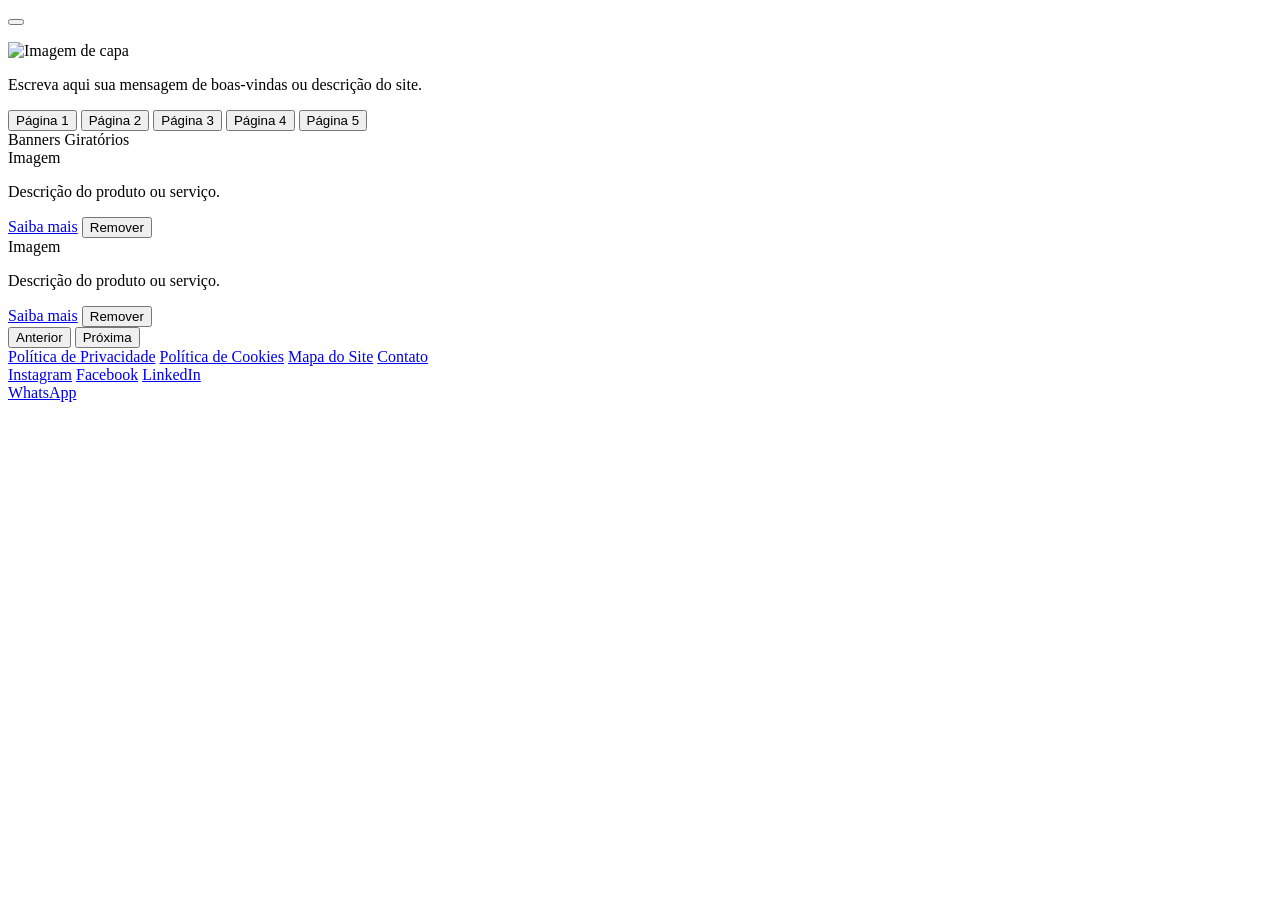
==== index.html @ 06d866be "Criar index.html na raiz do repositório" ====
<!DOCTYPE html>
<html lang="pt-BR">
<head>
  <meta charset="UTF-8">
  <meta name="viewport" content="width=device-width, initial-scale=1.0">
  <title>ConnectTech</title>
  <link rel="stylesheet" href="style.css">
</head>
<body>

  <!-- Botão de menu (3 barrinhas) -->
  <button id="btn-menu" aria-label="Abrir menu">
    <span></span>
    <span></span>
    <span></span>
  </button>

  <!-- Aba lateral do menu -->
  <nav id="menu-lateral">
    <ul id="lista-paginas">
      <!-- As páginas serão inseridas aqui -->
    </ul>
  </nav>

  <!-- Capa do site -->
  <header id="capa">
    <img src="" alt="Imagem de capa" id="imagem-capa">

    <!-- Caixa de boas-vindas -->
    <section id="boas-vindas">
      <p>Escreva aqui sua mensagem de boas-vindas ou descrição do site.</p>
    </section>

    <!-- Botões de página (somem quando o menu abre) -->
    <div id="botoes-paginas">
      <button>Página 1</button>
      <button>Página 2</button>
      <button>Página 3</button>
      <button>Página 4</button>
      <button>Página 5</button>
    </div>
  </header>

  <!-- Banners giratórios -->
  <section class="faixa-banners" id="banners">
    Banners Giratórios
  </section>

  <!-- Vitrines -->
  <main class="vitrine" id="vitrines">

    <div class="vitrine-item">
      <div class="vitrine-imagem">Imagem</div>
      <div class="vitrine-texto">
        <p>Descrição do produto ou serviço.</p>
        <a href="#" class="botao-link">Saiba mais</a>
        <button class="botao-remover">Remover</button>
      </div>
    </div>

    <div class="vitrine-item">
      <div class="vitrine-imagem">Imagem</div>
      <div class="vitrine-texto">
        <p>Descrição do produto ou serviço.</p>
        <a href="#" class="botao-link">Saiba mais</a>
        <button class="botao-remover">Remover</button>
      </div>
    </div>

  </main>

  <!-- Botões de navegação entre páginas -->
  <div id="navegacao-paginas">
    <button id="pagina-anterior">Anterior</button>
    <button id="proxima-pagina">Próxima</button>
  </div>

  <!-- Rodapé -->
  <footer id="rodape">
    <div id="links-politicas">
      <a href="#">Política de Privacidade</a>
      <a href="#">Política de Cookies</a>
      <a href="#">Mapa do Site</a>
      <a href="#">Contato</a>
    </div>
    <div id="redes-sociais">
      <a href="#" id="link-instagram">Instagram</a>
      <a href="#" id="link-facebook">Facebook</a>
      <a href="#" id="link-linkedin">LinkedIn</a>
    </div>
  </footer>

  <!-- Botão flutuante do WhatsApp -->
  <a id="botao-whatsapp" href="#">WhatsApp</a>

  <script src="script.js"></script>
</body>
</html>
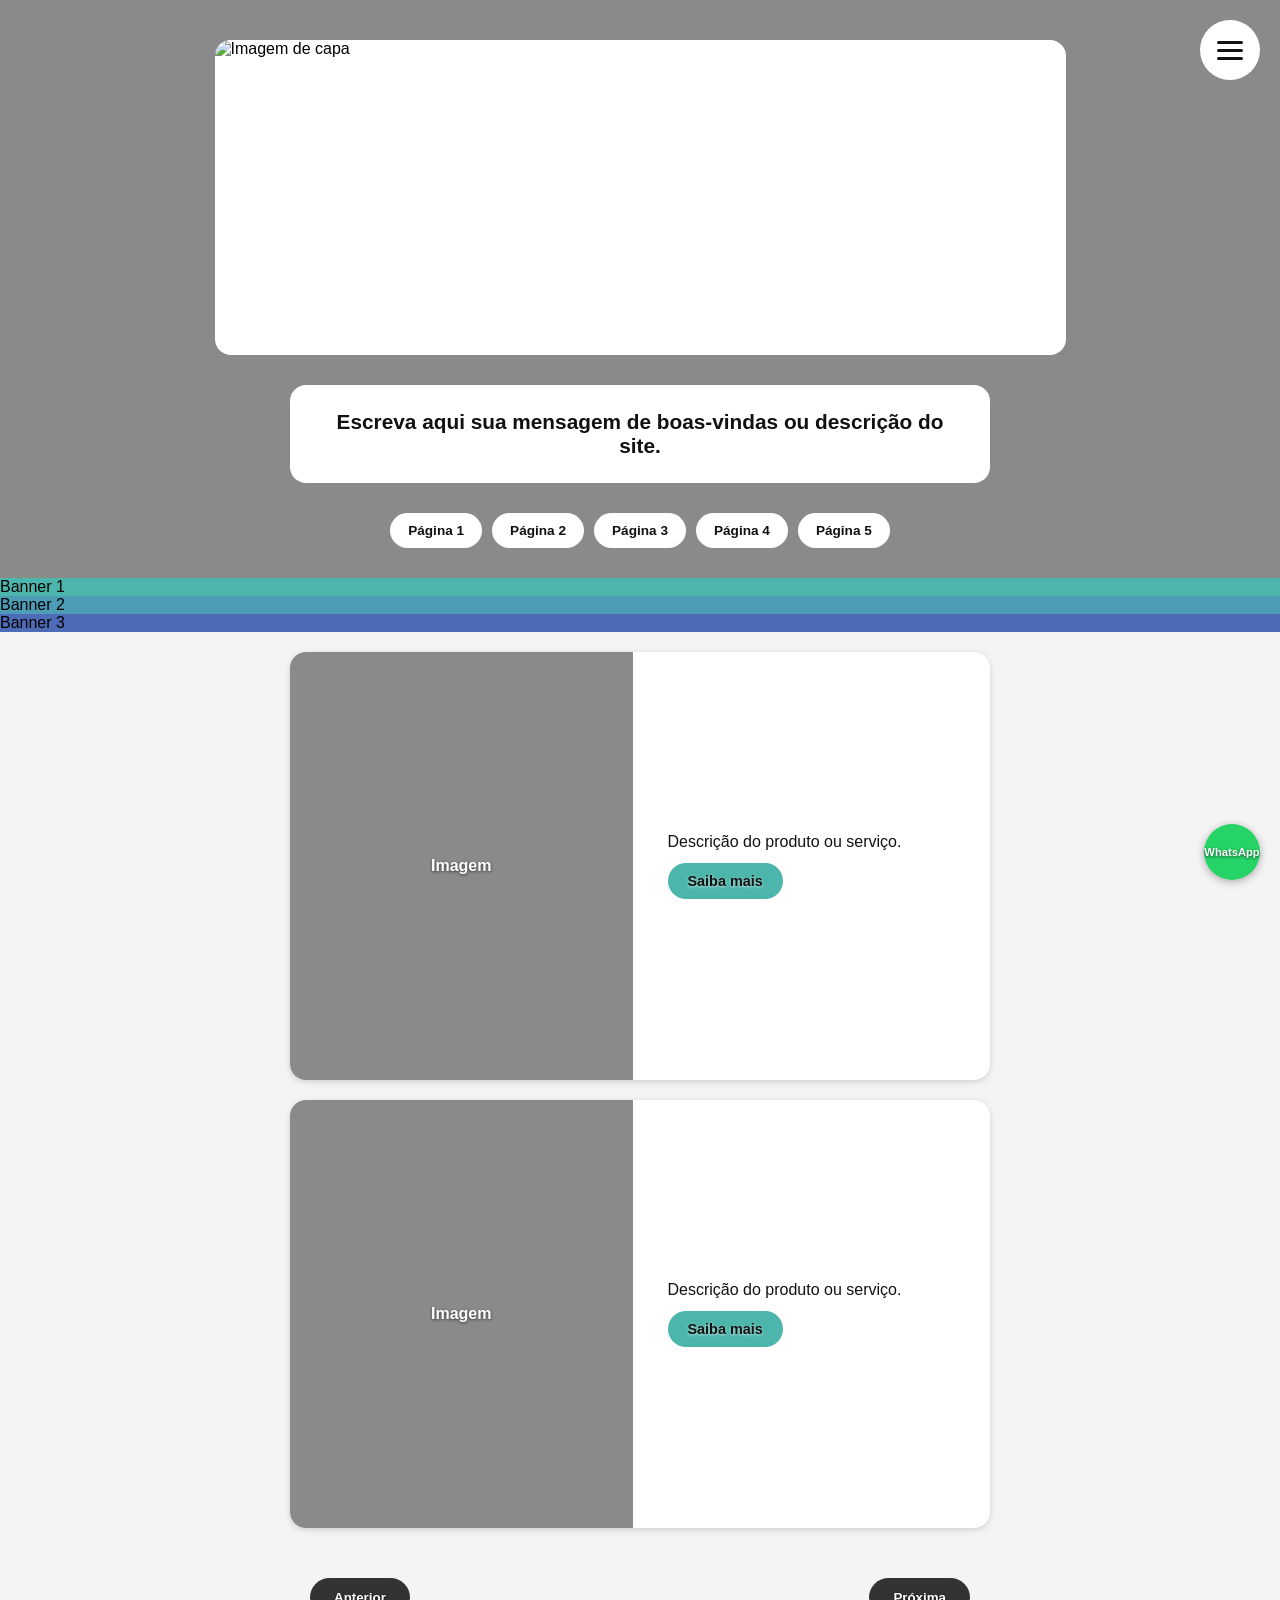
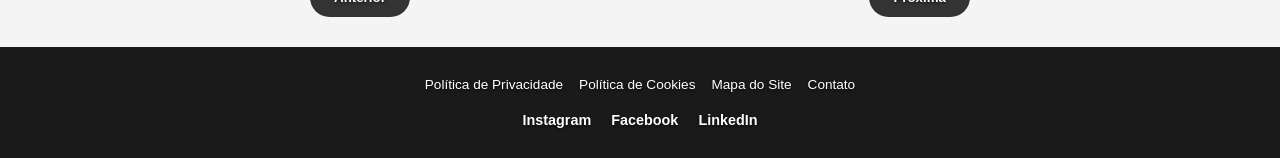
==== commit 048f84d1: "Substitui a seção de banners giratórios por um carrossel com 3 banners coloridos e sistema de pontos" ====
--- a/index.html
+++ b/index.html
@@ -42,8 +42,13 @@
   </header>
 
   <!-- Banners giratórios -->
-  <section class="faixa-banners" id="banners">
-    Banners Giratórios
+  <section id="banners" class="carrossel-banners">
+    <div class="banners-lista">
+      <div class="banner-item" style="background-color:#4db6ac;">Banner 1</div>
+      <div class="banner-item" style="background-color:#4d9db6;">Banner 2</div>
+      <div class="banner-item" style="background-color:#4d6bb6;">Banner 3</div>
+    </div>
+    <div class="banners-pontos" id="banners-pontos"></div>
   </section>
 
   <!-- Vitrines -->
@@ -95,4 +100,4 @@
 
   <script src="script.js"></script>
 </body>
-</html>+</html>
--- a/style.css
+++ b/style.css
@@ -0,0 +1,290 @@
+/* ===== CONFIGURAÇÕES GERAIS ===== */
+:root {
+  --cor-fundo-capa: #8a8a8a;
+  --cor-caixa-branca: #ffffff;
+  --cor-texto-escuro: #111111;
+  --cor-texto-claro: #ffffff;
+  --cor-banner: #4db6ac;
+  --sombra-escura: 0 1px 3px rgba(0,0,0,0.6);
+  --sombra-clara: 0 1px 3px rgba(255,255,255,0.6);
+}
+
+* {
+  margin: 0;
+  padding: 0;
+  box-sizing: border-box;
+  font-family: Arial, Helvetica, sans-serif;
+}
+
+body {
+  background-color: #f4f4f4;
+}
+
+/* ===== BOTÃO DE MENU (3 barrinhas) ===== */
+#btn-menu {
+  position: absolute;
+  top: 20px;
+  right: 20px;
+  width: 60px;
+  height: 60px;
+  border-radius: 50%;
+  background-color: #ffffff;
+  border: none;
+  display: flex;
+  flex-direction: column;
+  justify-content: center;
+  align-items: center;
+  gap: 5px;
+  cursor: pointer;
+  z-index: 10;
+}
+
+#btn-menu span {
+  width: 26px;
+  height: 3px;
+  background-color: #111111;
+  border-radius: 2px;
+}
+
+/* ===== ABA LATERAL DO MENU ===== */
+#menu-lateral {
+  position: fixed;
+  top: 0;
+  left: -260px;
+  width: 240px;
+  height: 100%;
+  background-color: #ffffff;
+  box-shadow: 2px 0 8px rgba(0,0,0,0.3);
+  transition: left 0.3s ease;
+  z-index: 20;
+  padding-top: 80px;
+}
+
+#menu-lateral.aberto {
+  left: 0;
+}
+
+#lista-paginas {
+  list-style: none;
+}
+
+#lista-paginas li {
+  padding: 14px 20px;
+  border-bottom: 1px solid #e0e0e0;
+  color: #111111;
+}
+
+/* ===== CAPA ===== */
+#capa {
+  background-color: var(--cor-fundo-capa);
+  padding: 40px 20px 30px 20px;
+}
+
+#imagem-capa {
+  display: block;
+  width: 100%;
+  max-width: 851px;
+  height: 315px;
+  margin: 0 auto;
+  background-color: var(--cor-caixa-branca);
+  border-radius: 16px;
+  object-fit: cover;
+}
+
+/* ===== CAIXA DE BOAS-VINDAS ===== */
+#boas-vindas {
+  padding: 30px 0 0 0;
+  text-align: center;
+}
+
+#boas-vindas p {
+  background-color: var(--cor-caixa-branca);
+  color: var(--cor-texto-escuro);
+  max-width: 700px;
+  margin: 0 auto;
+  padding: 25px;
+  border-radius: 16px;
+  font-size: 1.3em;
+  font-weight: bold;
+}
+
+/* ===== BOTÕES DE PÁGINA (dentro da capa) ===== */
+#botoes-paginas {
+  padding: 30px 0 0 0;
+  display: flex;
+  flex-wrap: wrap;
+  justify-content: center;
+  gap: 10px;
+}
+
+#botoes-paginas button {
+  background-color: var(--cor-caixa-branca);
+  color: var(--cor-texto-escuro);
+  border: none;
+  padding: 10px 18px;
+  border-radius: 20px;
+  font-weight: bold;
+  font-size: 0.85em;
+  cursor: pointer;
+}
+
+/* Quando o menu abre, os botões da capa somem */
+body.menu-aberto #botoes-paginas {
+  display: none;
+}
+
+/* ===== FAIXA DE BANNERS ===== */
+.faixa-banners {
+  background-color: var(--cor-banner);
+  color: var(--cor-texto-escuro);
+  text-shadow: var(--sombra-clara);
+  padding: 40px 20px;
+  text-align: center;
+  font-size: 2em;
+  font-weight: bold;
+  border-radius: 16px;
+  margin: 20px;
+}
+
+/* ===== VITRINES ===== */
+.vitrine {
+  display: flex;
+  flex-wrap: wrap;
+  gap: 20px;
+  padding: 20px;
+  justify-content: center;
+}
+
+.vitrine-item {
+  display: flex;
+  flex-wrap: wrap;
+  gap: 15px;
+  width: 100%;
+  max-width: 700px;
+  background-color: #ffffff;
+  border-radius: 16px;
+  overflow: hidden;
+  box-shadow: 0 2px 6px rgba(0,0,0,0.15);
+}
+
+.vitrine-imagem {
+  flex: 1 1 260px;
+  aspect-ratio: 1080 / 1350;
+  background-color: #8a8a8a;
+  background-size: cover;
+  background-position: center;
+  display: flex;
+  align-items: center;
+  justify-content: center;
+  color: #ffffff;
+  text-shadow: var(--sombra-escura);
+  font-weight: bold;
+}
+
+.vitrine-texto {
+  flex: 1 1 260px;
+  padding: 20px;
+  display: flex;
+  flex-direction: column;
+  justify-content: center;
+  gap: 12px;
+}
+
+.vitrine-texto p {
+  color: var(--cor-texto-escuro);
+  font-size: 1em;
+}
+
+.vitrine-texto .botao-link {
+  align-self: flex-start;
+  background-color: var(--cor-banner);
+  color: var(--cor-texto-escuro);
+  text-shadow: var(--sombra-clara);
+  text-decoration: none;
+  padding: 10px 20px;
+  border-radius: 20px;
+  font-weight: bold;
+  font-size: 0.9em;
+}
+
+/* Botão de remover item da vitrine (aparece no modo edição) */
+.vitrine-item .botao-remover {
+  display: none;
+}
+
+/* ===== NAVEGAÇÃO ENTRE PÁGINAS ===== */
+#navegacao-paginas {
+  display: flex;
+  justify-content: space-between;
+  padding: 30px 20px;
+  max-width: 700px;
+  margin: 0 auto;
+}
+
+#navegacao-paginas button {
+  background-color: #333333;
+  color: #ffffff;
+  text-shadow: var(--sombra-escura);
+  border: none;
+  padding: 12px 24px;
+  border-radius: 24px;
+  font-weight: bold;
+  cursor: pointer;
+}
+
+/* ===== RODAPÉ ===== */
+#rodape {
+  background-color: #1a1a1a;
+  color: #ffffff;
+  text-shadow: var(--sombra-escura);
+  padding: 30px 20px;
+  text-align: center;
+}
+
+#links-politicas {
+  display: flex;
+  flex-wrap: wrap;
+  justify-content: center;
+  gap: 16px;
+  margin-bottom: 20px;
+}
+
+#links-politicas a {
+  color: #ffffff;
+  text-decoration: none;
+  font-size: 0.85em;
+}
+
+#redes-sociais {
+  display: flex;
+  justify-content: center;
+  gap: 20px;
+}
+
+#redes-sociais a {
+  color: #ffffff;
+  text-decoration: none;
+  font-weight: bold;
+  font-size: 0.9em;
+}
+
+/* ===== BOTÃO FLUTUANTE DO WHATSAPP ===== */
+#botao-whatsapp {
+  position: fixed;
+  bottom: 20px;
+  right: 20px;
+  width: 56px;
+  height: 56px;
+  background-color: #25d366;
+  color: #ffffff;
+  text-shadow: var(--sombra-escura);
+  border-radius: 50%;
+  display: flex;
+  align-items: center;
+  justify-content: center;
+  text-decoration: none;
+  font-size: 0.7em;
+  font-weight: bold;
+  box-shadow: 0 2px 8px rgba(0,0,0,0.3);
+  z-index: 15;
+}
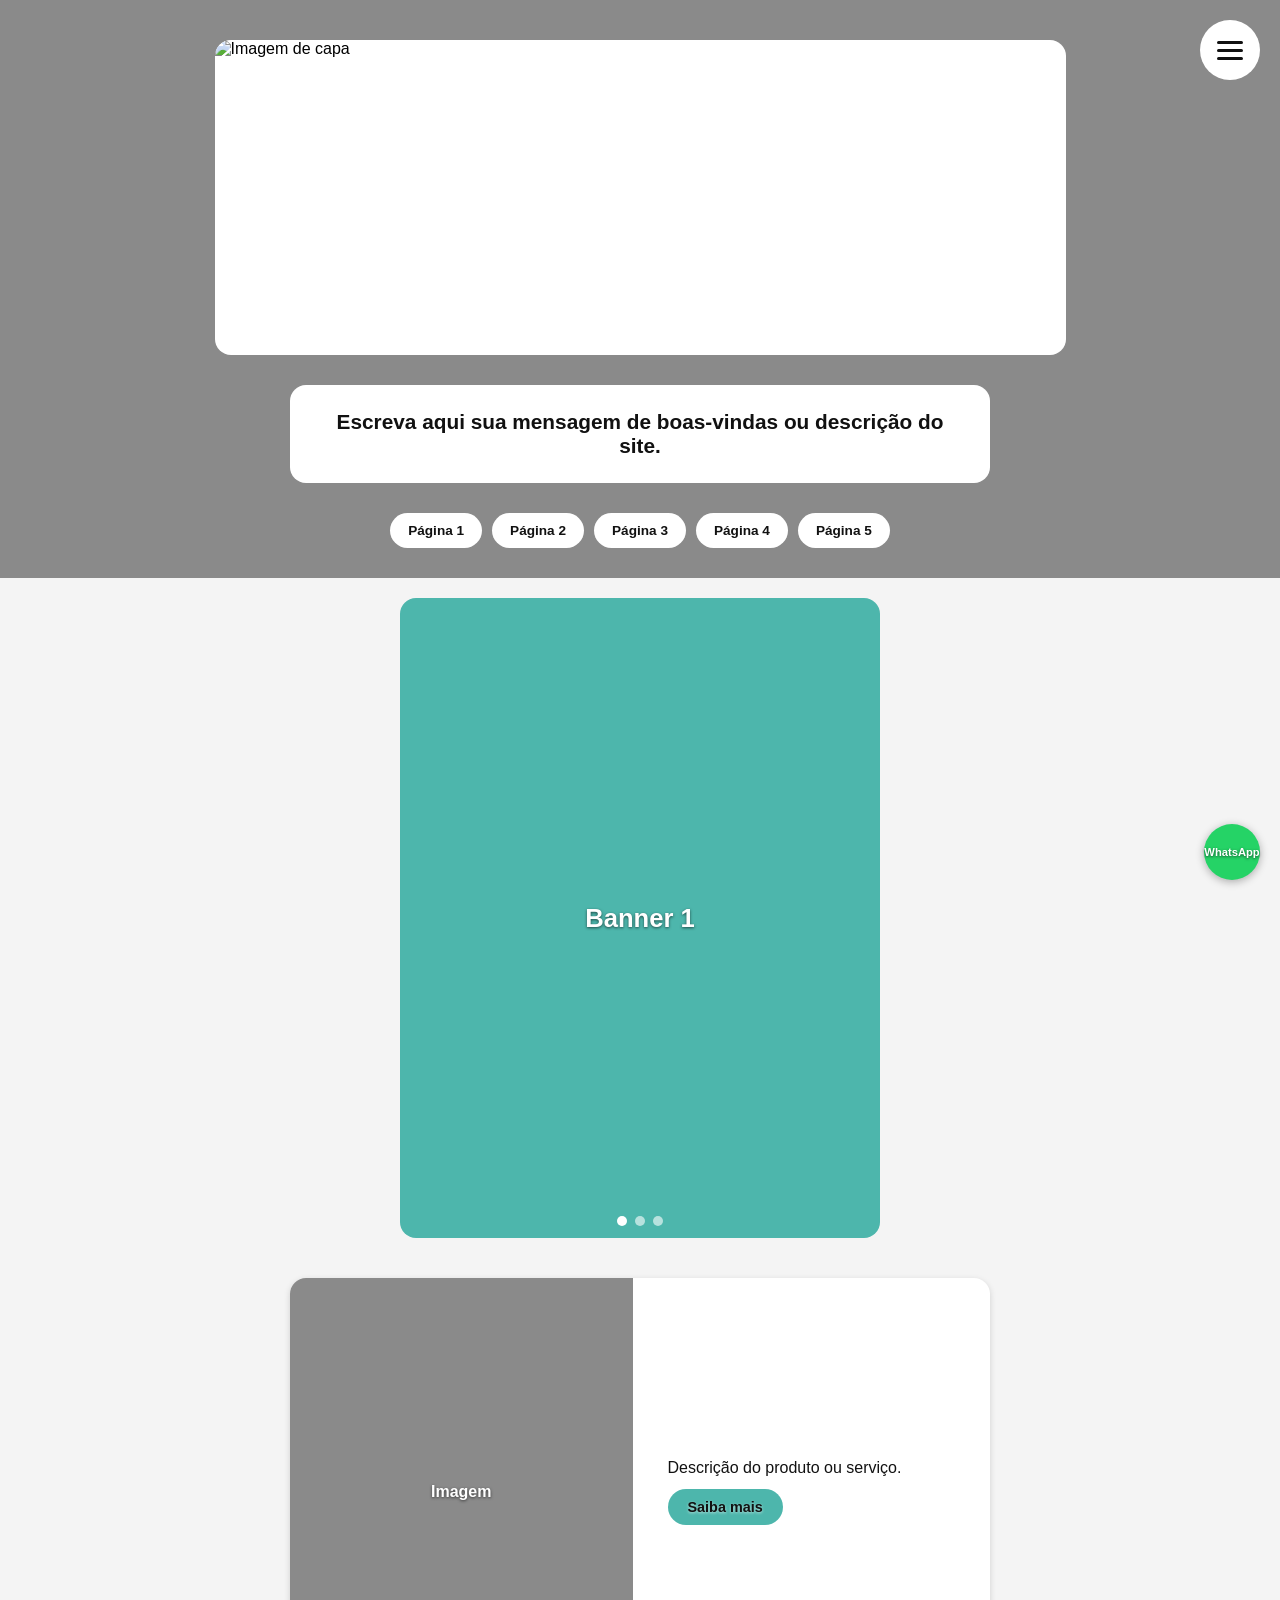
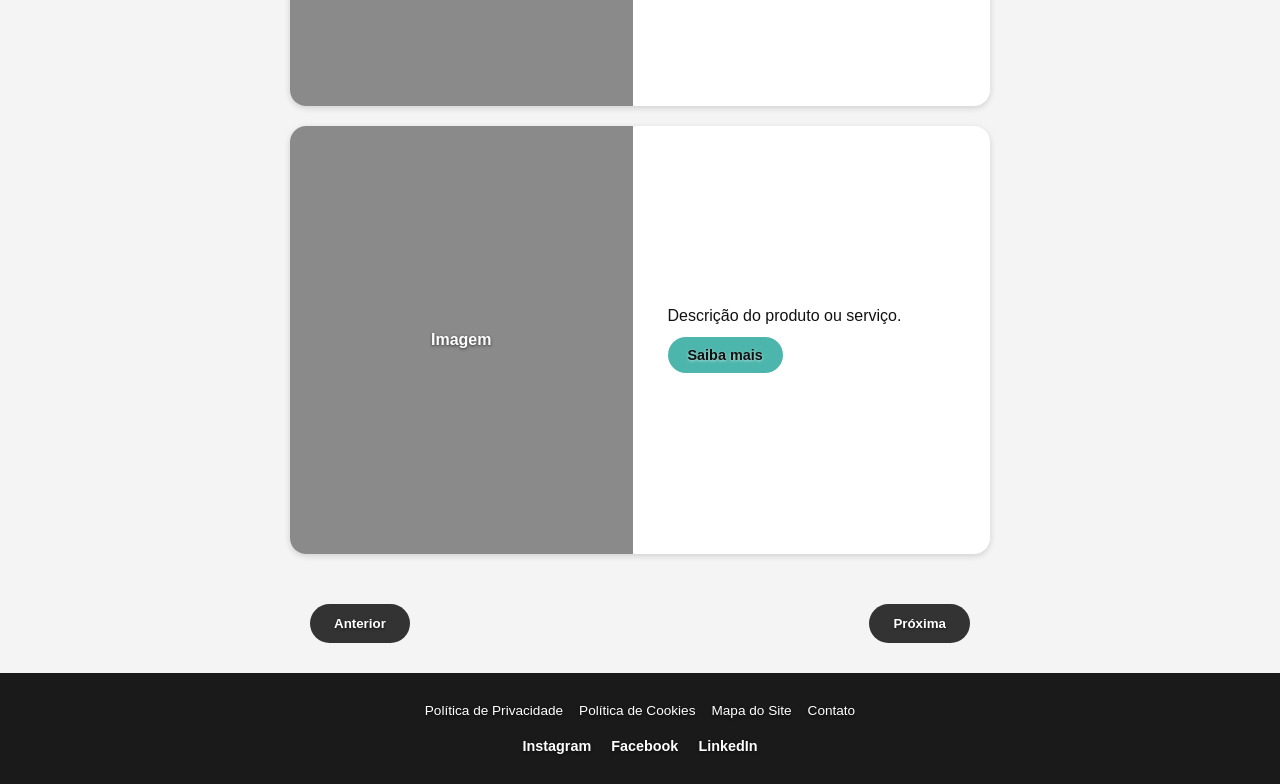
==== commit 8f2d2d84: "Substituído script tag por três scripts: Supabase CDN, supabase-config.js e script.js" ====
--- a/index.html
+++ b/index.html
@@ -98,6 +98,8 @@
   <!-- Botão flutuante do WhatsApp -->
   <a id="botao-whatsapp" href="#">WhatsApp</a>
 
+  <script src="https://cdn.jsdelivr.net/npm/@supabase/supabase-js@2"></script>
+  <script src="supabase-config.js"></script>
   <script src="script.js"></script>
 </body>
 </html>
--- a/style.css
+++ b/style.css
@@ -133,17 +133,54 @@
   display: none;
 }
 
-/* ===== FAIXA DE BANNERS ===== */
-.faixa-banners {
-  background-color: var(--cor-banner);
-  color: var(--cor-texto-escuro);
-  text-shadow: var(--sombra-clara);
-  padding: 40px 20px;
-  text-align: center;
-  font-size: 2em;
-  font-weight: bold;
+/* ===== FAIXA DE BANNERS (CARROSSEL) ===== */
+.carrossel-banners {
+  position: relative;
+  max-width: 480px;
+  margin: 20px auto;
+  overflow: hidden;
   border-radius: 16px;
-  margin: 20px;
+}
+
+.banners-lista {
+  display: flex;
+  transition: transform 0.4s ease;
+}
+
+.banner-item {
+  flex: 0 0 100%;
+  aspect-ratio: 1080 / 1440;
+  display: flex;
+  align-items: center;
+  justify-content: center;
+  color: #ffffff;
+  text-shadow: var(--sombra-escura);
+  font-size: 1.6em;
+  font-weight: bold;
+  background-size: cover;
+  background-position: center;
+}
+
+.banners-pontos {
+  position: absolute;
+  bottom: 12px;
+  left: 0;
+  right: 0;
+  display: flex;
+  justify-content: center;
+  gap: 8px;
+}
+
+.banners-pontos span {
+  width: 10px;
+  height: 10px;
+  border-radius: 50%;
+  background-color: rgba(255,255,255,0.6);
+  cursor: pointer;
+}
+
+.banners-pontos span.ativo {
+  background-color: #ffffff;
 }
 
 /* ===== VITRINES ===== */
@@ -287,4 +324,4 @@
   font-weight: bold;
   box-shadow: 0 2px 8px rgba(0,0,0,0.3);
   z-index: 15;
-}+}
